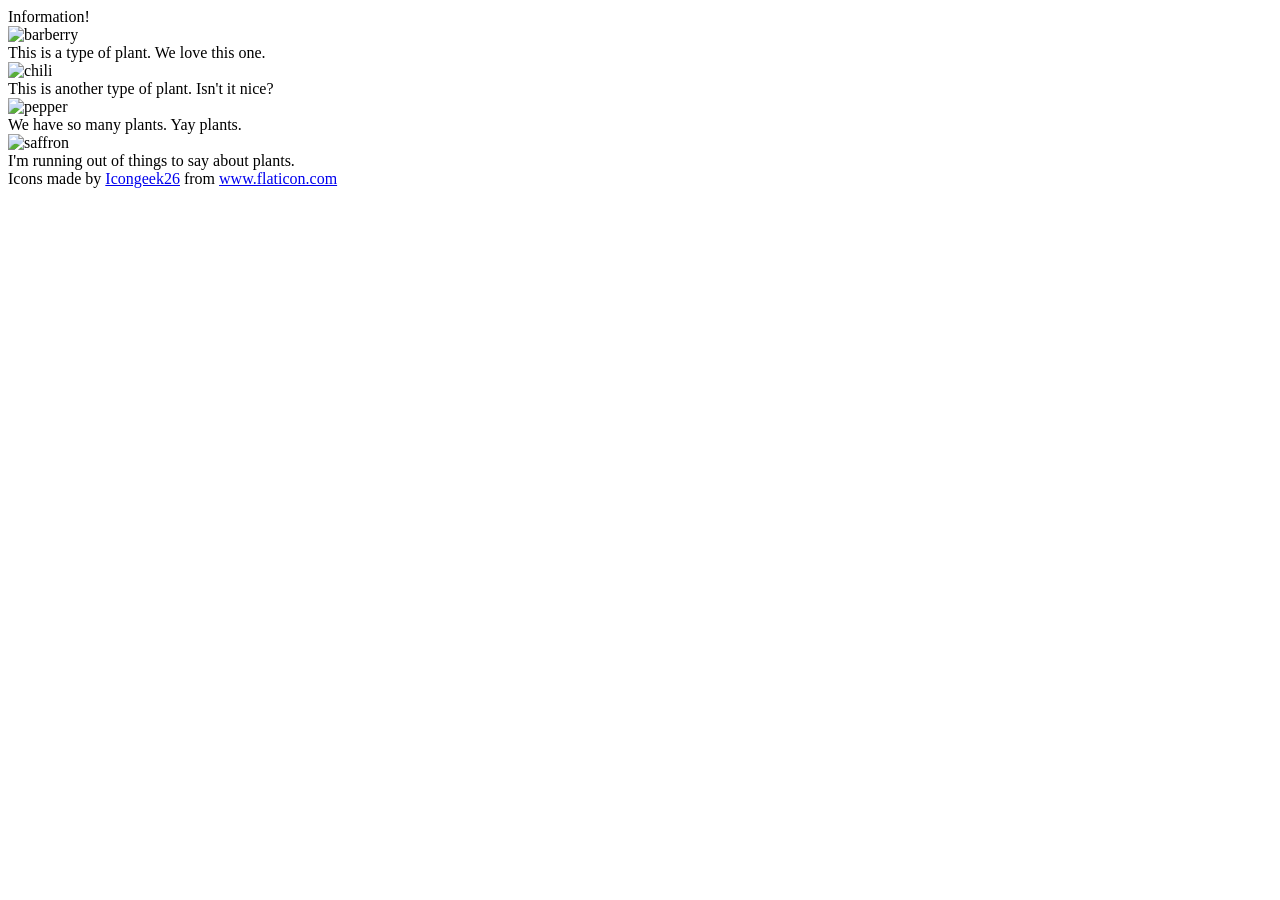
==== foundations/flex/04-flex-information/index.html @ 873f3d33 "Enable ability to manipulate items Wrapped all img and their corresponding text in divs to apply fle" ====
<!DOCTYPE html>
<html lang="en">
  <head>
    <meta charset="UTF-8">
    <meta http-equiv="X-UA-Compatible" content="IE=edge">
    <meta name="viewport" content="width=device-width, initial-scale=1.0">
    <title>Information</title>
    <link rel="stylesheet" href="style.css">
  </head>
  <body>
    <div class="title">Information!</div>

    <div class="cont1">
      <img src="./images/barberry.png" alt="barberry">
      <div class="text">This is a type of plant. We love this one.</div>
    </div>

    <div class="cont2">
      <img src="./images/chilli.png" alt="chili">
      <div class="text">This is another type of plant. Isn't it nice?</div>
    </div>
<div class="cont3">
  
      <img src="./images/pepper.png" alt="pepper">
      <div class="text">We have so many plants. Yay plants.</div>
</div>

    <div class="cont4">
      <img src="./images/saffron.png" alt="saffron">
      <div class="text">I'm running out of things to say about plants.</div>
    </div>

    <!-- disregard this section, it's here to give attribution to the creator of these icons -->
    <div class="footer">
      <div>Icons made by <a href="https://www.flaticon.com/authors/icongeek26" title="Icongeek26">Icongeek26</a> from <a href="https://www.flaticon.com/" title="Flaticon">www.flaticon.com</a></div>
    </div>
  </body>
</html>
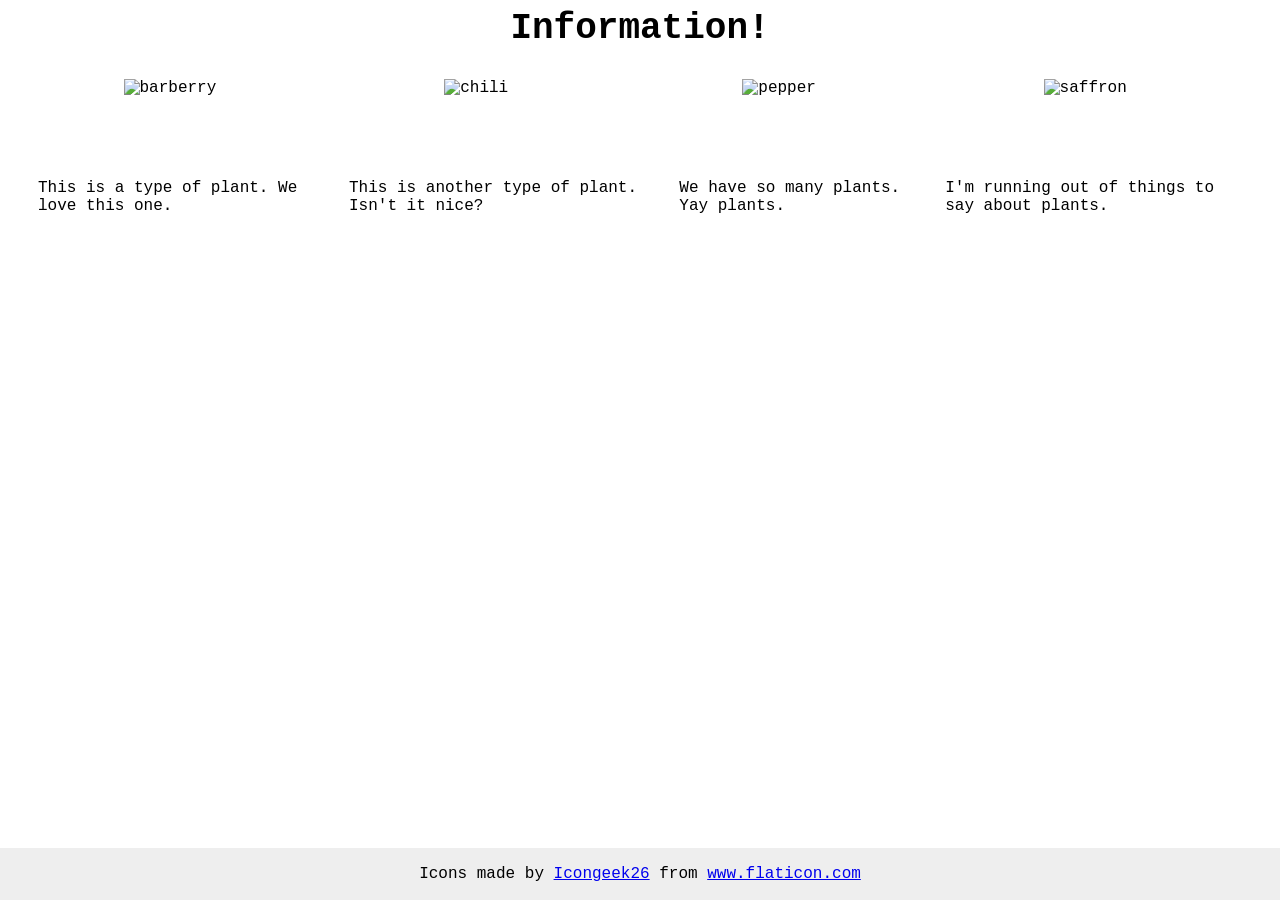
==== commit 61460811: "Contain page and fix layout Wrapped the containers in a div and then styled them to match the desire" ====
--- a/foundations/flex/04-flex-information/index.html
+++ b/foundations/flex/04-flex-information/index.html
@@ -8,27 +8,30 @@
     <link rel="stylesheet" href="style.css">
   </head>
   <body>
-    <div class="title">Information!</div>
+    
+    
+      <div class="title">Information!</div>
 
-    <div class="cont1">
-      <img src="./images/barberry.png" alt="barberry">
-      <div class="text">This is a type of plant. We love this one.</div>
-    </div>
-
-    <div class="cont2">
-      <img src="./images/chilli.png" alt="chili">
-      <div class="text">This is another type of plant. Isn't it nice?</div>
-    </div>
-<div class="cont3">
-  
-      <img src="./images/pepper.png" alt="pepper">
-      <div class="text">We have so many plants. Yay plants.</div>
-</div>
-
-    <div class="cont4">
-      <img src="./images/saffron.png" alt="saffron">
-      <div class="text">I'm running out of things to say about plants.</div>
-    </div>
+      <div class="containers">
+        
+        <div class="cont1">
+          <img src="./images/barberry.png" alt="barberry">
+          <div class="text">This is a type of plant. We love this one.</div>
+        </div>
+        <div class="cont2">
+          <img src="./images/chilli.png" alt="chili">
+          <div class="text">This is another type of plant. Isn't it nice?</div>
+        </div>
+        <div class="cont3">
+          <img src="./images/pepper.png" alt="pepper">
+          <div class="text">We have so many plants. Yay plants.</div>
+        </div>
+        <div class="cont4">
+          <img src="./images/saffron.png" alt="saffron">
+          <div class="text">I'm running out of things to say about plants.</div>
+        </div>
+      </div>
+    
 
     <!-- disregard this section, it's here to give attribution to the creator of these icons -->
     <div class="footer">
--- a/foundations/flex/04-flex-information/style.css
+++ b/foundations/flex/04-flex-information/style.css
@@ -0,0 +1,44 @@
+body {
+  font-family: 'Courier New', Courier, monospace;
+}
+
+
+.containers {
+  display: flex;
+  justify-content: space-evenly;
+  align-content: center;
+  gap: 40px;
+  padding: 30px;
+}
+
+img {
+  width: 100px;
+  height: 100px;
+  flex-wrap: wrap;
+}
+
+.cont1,.cont2,.cont3,.cont4 {
+  display: flex;
+  flex-direction: column;
+  justify-content: center;
+  align-items: center;
+}
+
+.title {
+  font-size: 36px;
+  font-weight: 900;
+  text-align: center;
+}
+
+/* do not edit this footer */
+.footer {
+  position: fixed;
+  bottom: 0;
+  left: 0;
+  right: 0;
+  height: 52px;
+  display: flex;
+  align-items: center;
+  justify-content: center;
+  background: #eee;
+}
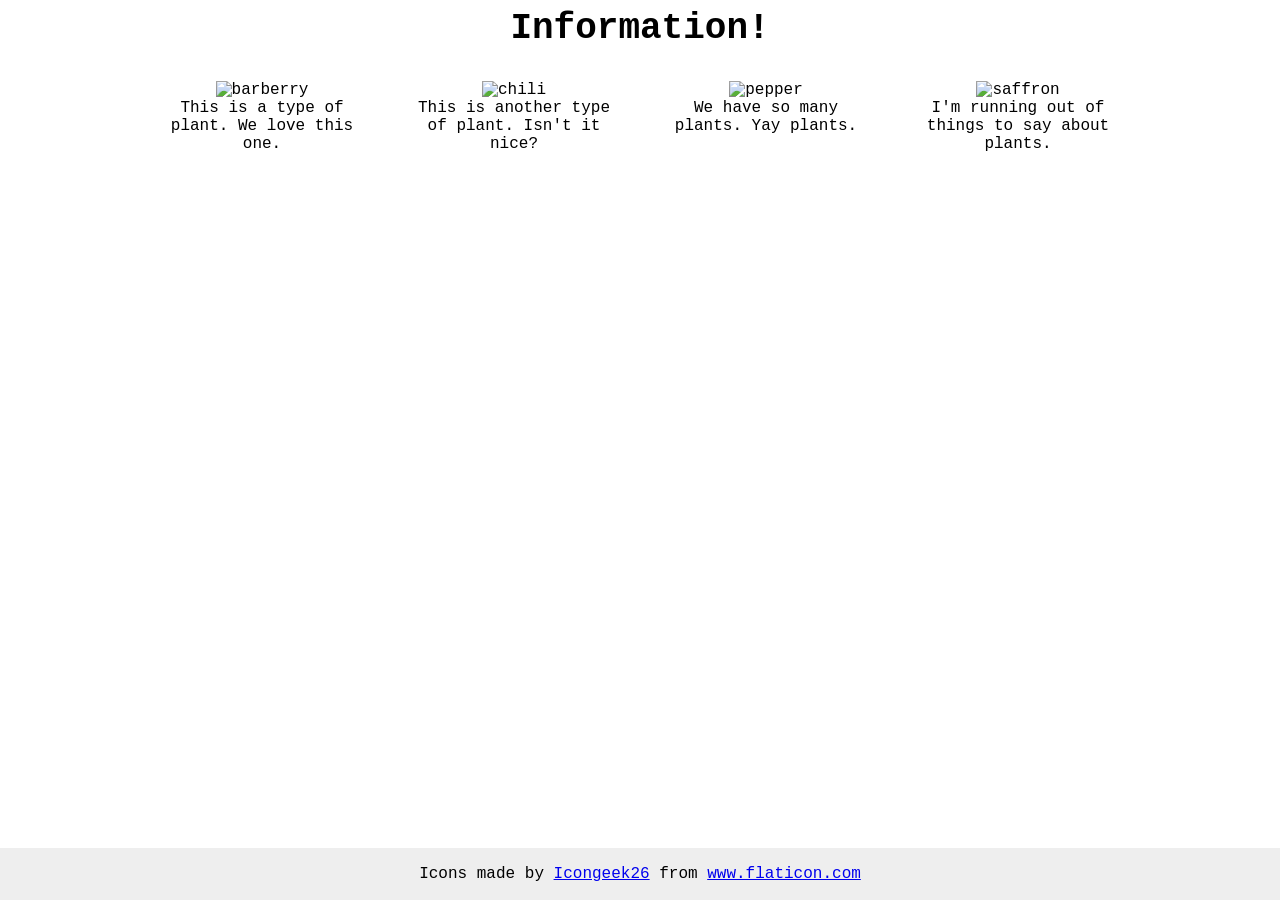
==== commit 1059a137: "Fix typo" ====
--- a/foundations/flex/04-flex-information/index.html
+++ b/foundations/flex/04-flex-information/index.html
@@ -14,19 +14,19 @@
 
       <div class="containers">
         
-        <div class="cont1">
+        <div class="item">
           <img src="./images/barberry.png" alt="barberry">
           <div class="text">This is a type of plant. We love this one.</div>
         </div>
-        <div class="cont2">
+        <div class="item">
           <img src="./images/chilli.png" alt="chili">
           <div class="text">This is another type of plant. Isn't it nice?</div>
         </div>
-        <div class="cont3">
+        <div class="item">
           <img src="./images/pepper.png" alt="pepper">
           <div class="text">We have so many plants. Yay plants.</div>
         </div>
-        <div class="cont4">
+        <div class="item">
           <img src="./images/saffron.png" alt="saffron">
           <div class="text">I'm running out of things to say about plants.</div>
         </div>
--- a/foundations/flex/04-flex-information/style.css
+++ b/foundations/flex/04-flex-information/style.css
@@ -1,33 +1,30 @@
 body {
   font-family: 'Courier New', Courier, monospace;
+  text-align: center;
 }
 
 
 .containers {
   display: flex;
-  justify-content: space-evenly;
-  align-content: center;
-  gap: 40px;
-  padding: 30px;
+  justify-content: center;
+  gap: 52px;
+  
 }
 
 img {
   width: 100px;
   height: 100px;
-  flex-wrap: wrap;
 }
 
-.cont1,.cont2,.cont3,.cont4 {
-  display: flex;
-  flex-direction: column;
-  justify-content: center;
-  align-items: center;
+.item {
+  max-width: 200px;
 }
 
 .title {
   font-size: 36px;
   font-weight: 900;
   text-align: center;
+  margin-bottom: 32px;
 }
 
 /* do not edit this footer */
